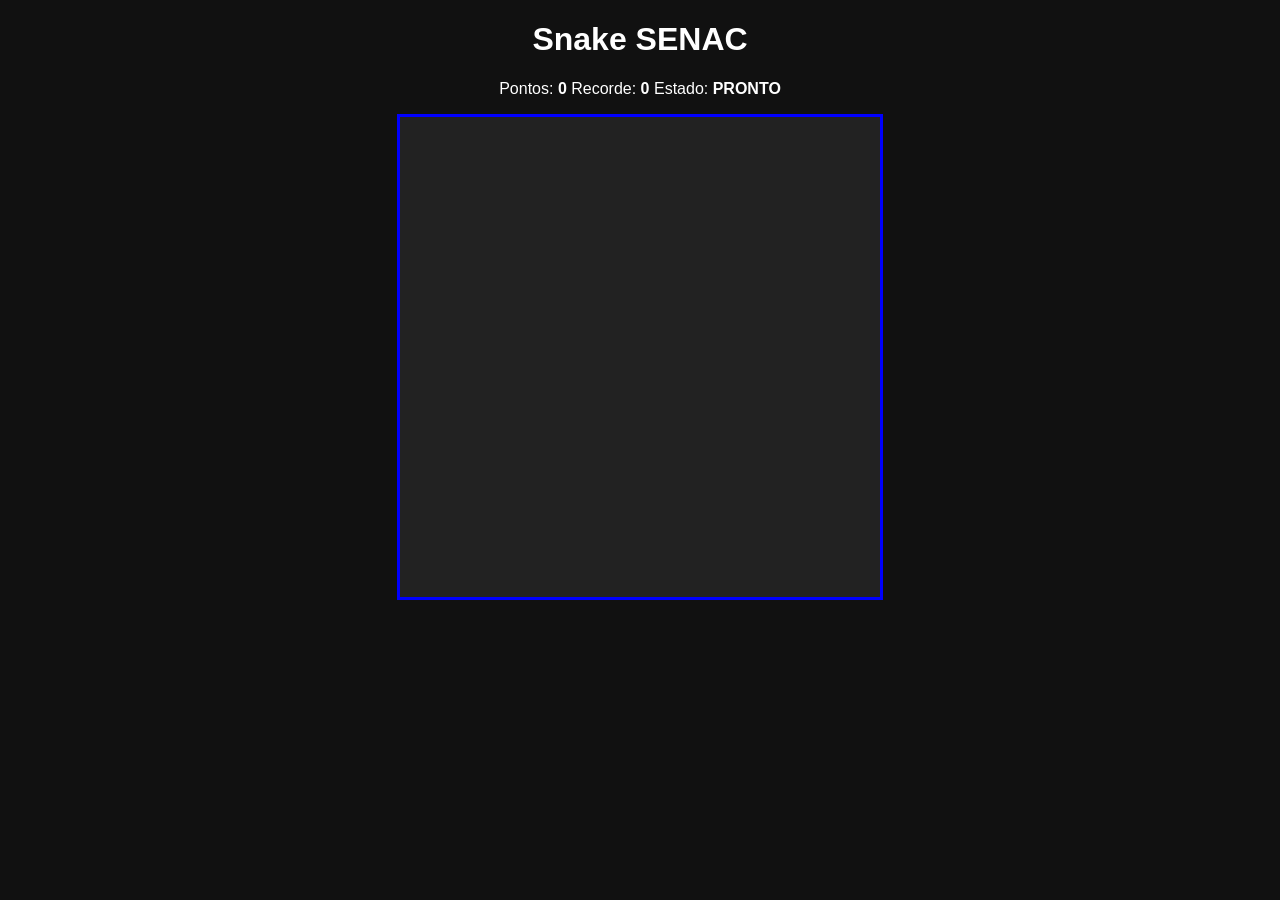
==== snake/index.html @ 4d3a2f4b "update do que o sor passou na aula pra copiar, e se ligar que devo tirar a versão bola" ====
<!DOCTYPE html>
<html lang="pt-BR">
<head>
    <meta charset="UTF-8">
    <meta name="viewport" content="width=device-width, initial-scale=1.0">
    <title>\Snake SENAC</title>
    <link rel="stylesheet" href="style.css">
</head>
<body>
    <h1>Snake SENAC</h1>
    <div class="HUD">
        <span>Pontos: <strong id="score">0</strong></span>
        <span>Recorde: <strong id="snake_best">0</strong></span>
        <span>Estado: <strong id="state">PRONTO</strong></span>
    </div>
    <canvas id="game" width="480" height="480"></canvas>
<script src="script.js"></script>
</body>
</html>
---- snake/style.css ----
body{
    margin: 0;
    background-color: #111;
    color: #fff;
    font-family: Arial, Helvetica, sans-serif;
    text-align: center;
}

canvas{
    background-color: #222;
    border: 3px solid #0000FF;
    margin-top: 16px;
}
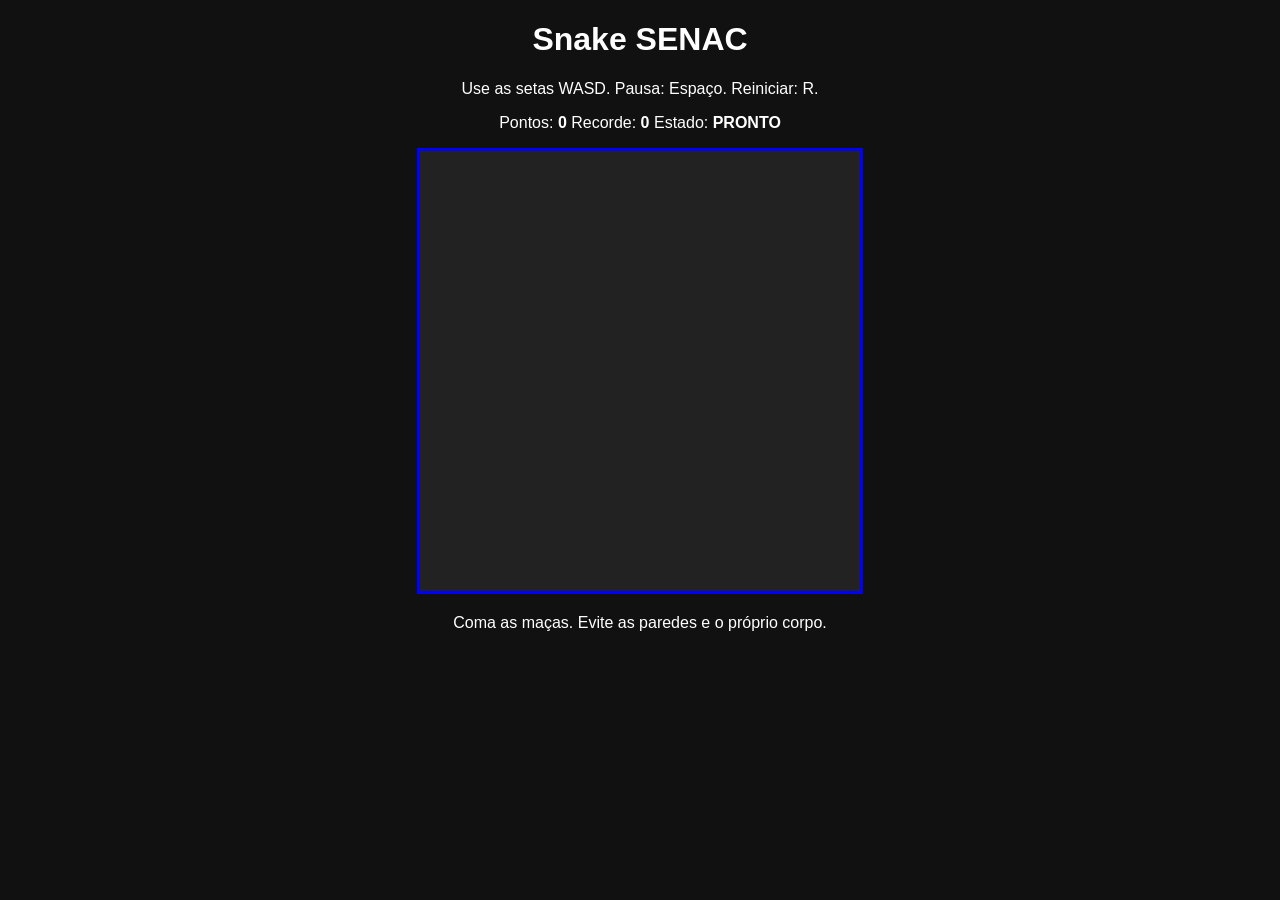
==== commit 35d89e54: "mais algumas atualizações e está quase tudo certo" ====
--- a/snake/index.html
+++ b/snake/index.html
@@ -8,12 +8,14 @@
 </head>
 <body>
     <h1>Snake SENAC</h1>
+    <p>Use as setas WASD. Pausa: Espaço. Reiniciar: R.</p>
     <div class="HUD">
         <span>Pontos: <strong id="score">0</strong></span>
         <span>Recorde: <strong id="snake_best">0</strong></span>
         <span>Estado: <strong id="state">PRONTO</strong></span>
     </div>
-    <canvas id="game" width="480" height="480"></canvas>
+    <canvas id="game" width="440" height="440"></canvas>
+    <p class="hint">Coma as maças. Evite as paredes e o próprio corpo.</p>
 <script src="script.js"></script>
 </body>
 </html>
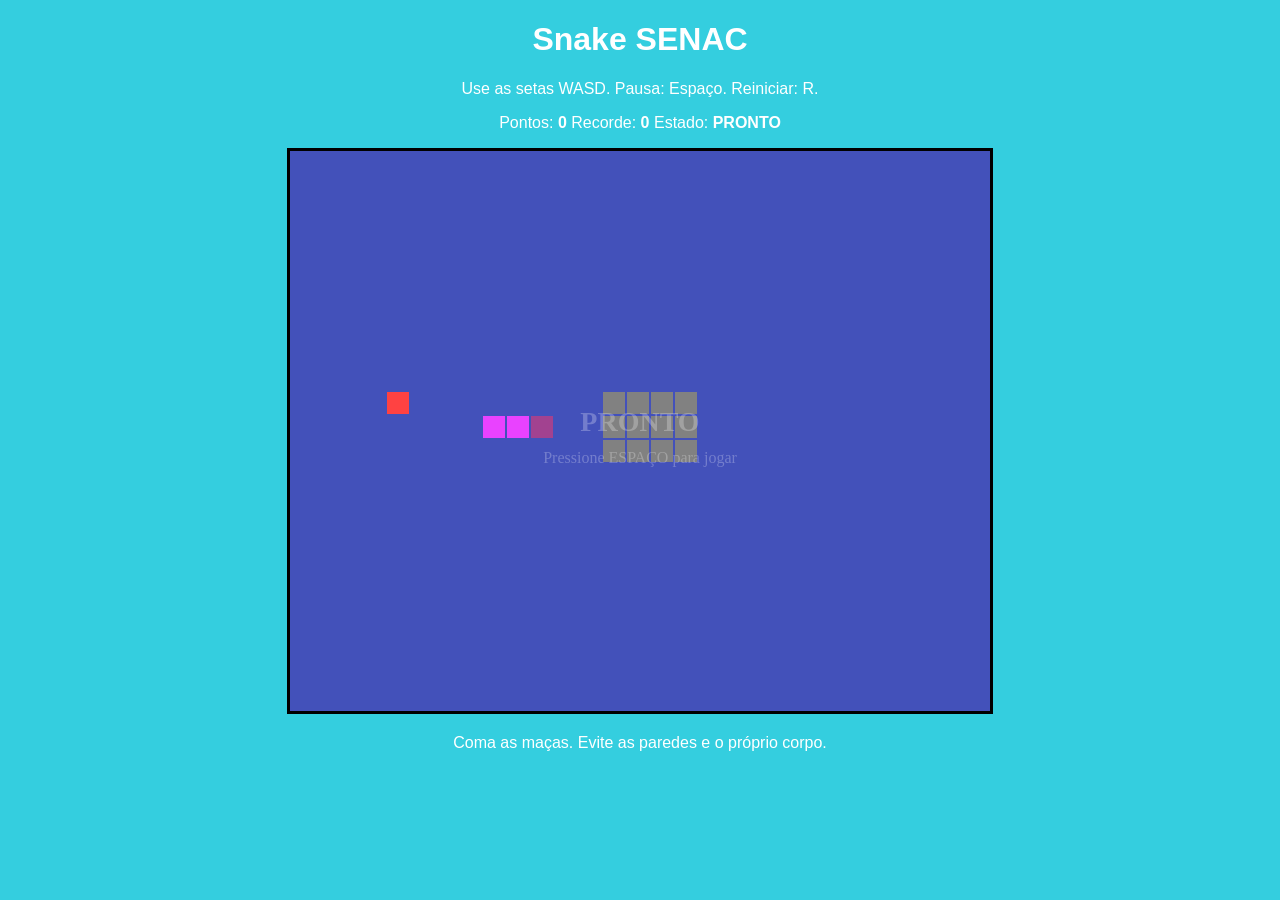
==== commit dcfc23d2: "criei já o bloco, flata faze o negocio .txt e o novo mapa ou outra coisa" ====
--- a/snake/index.html
+++ b/snake/index.html
@@ -14,7 +14,7 @@
         <span>Recorde: <strong id="snake_best">0</strong></span>
         <span>Estado: <strong id="state">PRONTO</strong></span>
     </div>
-    <canvas id="game" width="440" height="440"></canvas>
+    <canvas id="game" width="700" height="560"></canvas>
     <p class="hint">Coma as maças. Evite as paredes e o próprio corpo.</p>
 <script src="script.js"></script>
 </body>
--- a/snake/style.css
+++ b/snake/style.css
@@ -1,13 +1,13 @@
 body{
     margin: 0;
-    background-color: #111;
+    background-color: #34cedf;
     color: #fff;
     font-family: Arial, Helvetica, sans-serif;
     text-align: center;
 }
 
 canvas{
-    background-color: #222;
-    border: 3px solid #0000FF;
+    background-color: #0215a3;
+    border: 3px solid #000000;
     margin-top: 16px;
 }
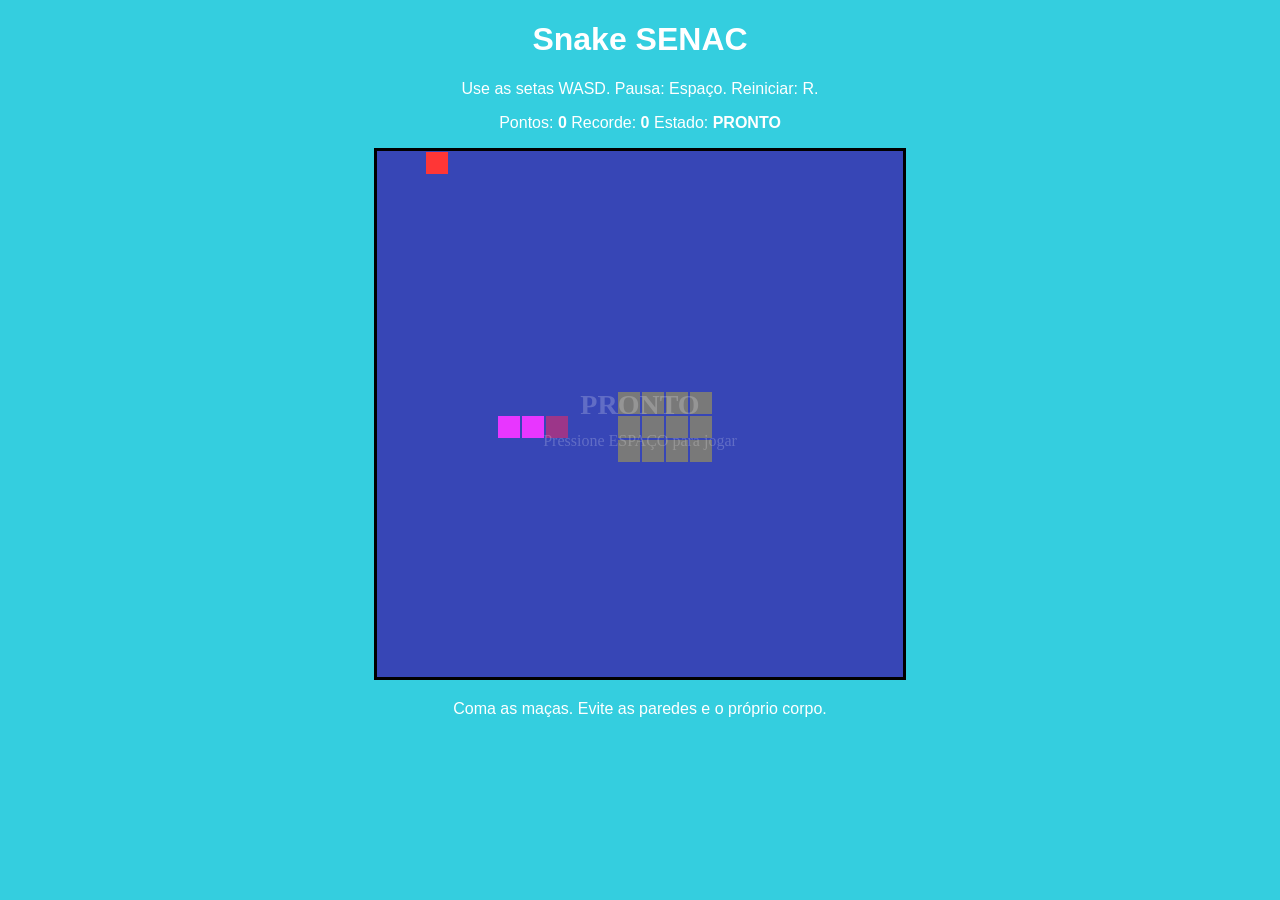
==== commit 54a07042: "trabalho finalizado já" ====
--- a/snake/index.html
+++ b/snake/index.html
@@ -14,7 +14,7 @@
         <span>Recorde: <strong id="snake_best">0</strong></span>
         <span>Estado: <strong id="state">PRONTO</strong></span>
     </div>
-    <canvas id="game" width="700" height="560"></canvas>
+    <canvas id="game" width="526" height="526"></canvas>
     <p class="hint">Coma as maças. Evite as paredes e o próprio corpo.</p>
 <script src="script.js"></script>
 </body>
--- a/snake/style.css
+++ b/snake/style.css
@@ -5,7 +5,6 @@
     font-family: Arial, Helvetica, sans-serif;
     text-align: center;
 }
-
 canvas{
     background-color: #0215a3;
     border: 3px solid #000000;
